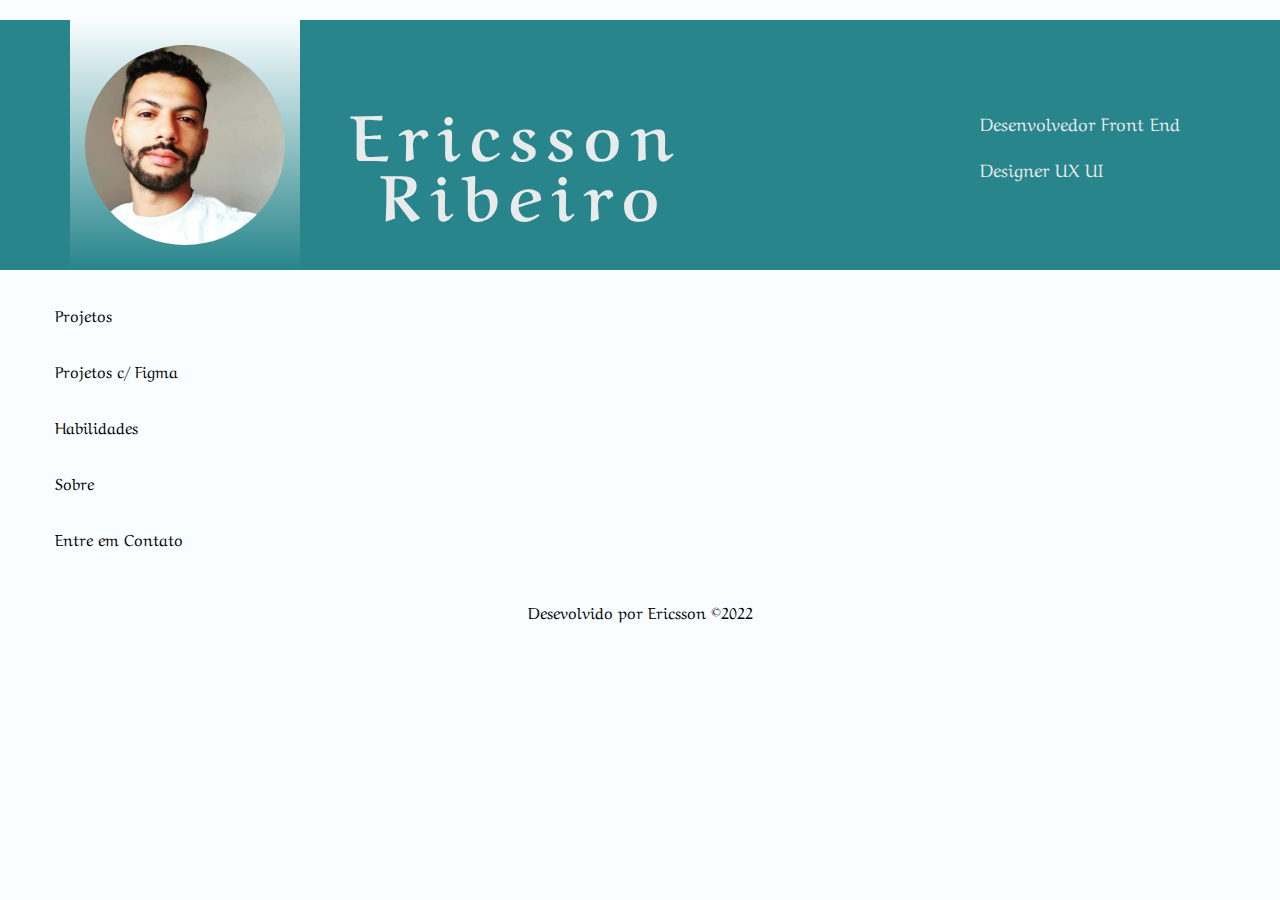
==== index.html @ 29c79728 "primeira versao" ====
<!DOCTYPE html>
<html lang="en">
<head>
  <meta charset="UTF-8">
  <meta http-equiv="X-UA-Compatible" content="IE=edge">
  <meta name="viewport" content="width=device-width, initial-scale=1.0">
  <link rel='stylesheet' href='https://cdn-uicons.flaticon.com/uicons-brands/css/uicons-brands.css'>
  <link rel="preconnect" href="https://fonts.googleapis.com"><link rel="preconnect" href="https://fonts.gstatic.com" crossorigin><link href="https://fonts.googleapis.com/css2?family=Aref+Ruqaa+Ink:wght@400;700&family=Open+Sans:wght@300;400;500&display=swap" rel="stylesheet">
  <link rel="stylesheet" href="style.css">

  <title>Document</title>
</head>
<body>
  <nav>
    <ul>
      <i class="fi fi-brands-instagram"></i>
      <i class="fi fi-brands-whatsapp"></i>
      <i class="fi fi-brands-github"></i>
      <i class="fi fi-brands-linkedin"></i>
    </ul>
  </nav>
  <section class="container_1">
    <div class="perfil">
      <div class="profile">
        <img src="./img/fotoPerfil.jpg" alt="">
      </div>
      <div class="name">
        <h2>Ericsson</h2>
        <h1>Ribeiro</h1>
      </div>
    </div>
    <div class="profession">
      <p>Desenvolvedor Front End</p>
      <p>Designer UX UI</p>
    </div>
  </section>
  <section class="main">
    <div class="skills">
      <ul>
        <a onclick="openPage('projetos')">Projetos</a>
        <a onclick="openPage('figma')">Projetos c/ Figma</a>
        <a onclick="openPage('skills')">Habilidades</a>
        <a onclick="openPage('sobre')">Sobre</a>
        <a onclick="openPage('contato')">Entre em Contato</a>
      </ul>
    </div>
    <div class="project" id="project">
     
    </div>
  </section>
  <footer>
    <p>Desevolvido por Ericsson &copy;2022</p>
  </footer>

  <script src="script.js"></script>
</body>
</html>
---- style.css ----
body {
  margin: 0;
  padding: 0;
  box-sizing: border-box;
  font-family: "Open Sans", sans-serif;
  font-family: "Aref Ruqaa Ink", serif;
  background: #f9fdff;
}

nav ul {
  display: flex;
  justify-content: flex-end;
  align-items: center;
  margin: 0;
  padding-right: 20px;
  gap: 10px;
}
nav ul i {
  list-style: none;
  padding: 10px;
}

.container_1 {
  background-color: #27858B;
  display: flex;
  justify-content: space-between;
}
.container_1 .perfil {
  display: flex;
}
.container_1 .profile {
  display: flex;
  justify-content: center;
  align-items: center;
  height: 250px;
  padding: 0 15px;
  margin-left: 70px;
  background: rgb(255, 255, 255);
  background: linear-gradient(180deg, #f9fdff 0%, rgb(39, 133, 139) 100%);
}
.container_1 .profile img {
  border-radius: 50%;
  height: 200px;
}
.container_1 .name {
  padding: 20px 50px;
}
.container_1 .name h1 {
  padding-left: 30px;
  letter-spacing: 10px;
  margin: 0;
  position: absolute;
  color: #e8eaeb;
  font-size: 64px;
  top: 140px;
}
.container_1 .name h2 {
  letter-spacing: 10px;
  margin: 0;
  position: absolute;
  color: #e8eaeb;
  font-size: 64px;
  top: 80px;
}
.container_1 .profession {
  color: #e8eaeb;
  text-align: left;
  margin: auto 100px;
  font-size: 18px;
}

.main {
  display: flex;
  justify-content: start;
  align-items: start;
}
.main .skills ul {
  display: flex;
  list-style: none;
  flex-direction: column;
  min-width: 260px;
}
.main .skills a {
  padding: 15px;
  cursor: pointer;
}
.main .skills a:hover {
  color: #27858B;
}
.main .project {
  width: 100%;
  padding: 0 10px;
}
.main .project .banner {
  display: flex;
  flex-direction: column;
  display: flex;
  justify-content: space-between;
  align-items: center;
  padding: 0 20px;
}

.card {
  display: flex;
  padding: 20px;
}
.card img {
  width: 330px;
}
.card .info {
  padding-left: 25px;
}

footer {
  display: flex;
  justify-content: center;
  align-items: center;
}/*# sourceMappingURL=style.css.map */
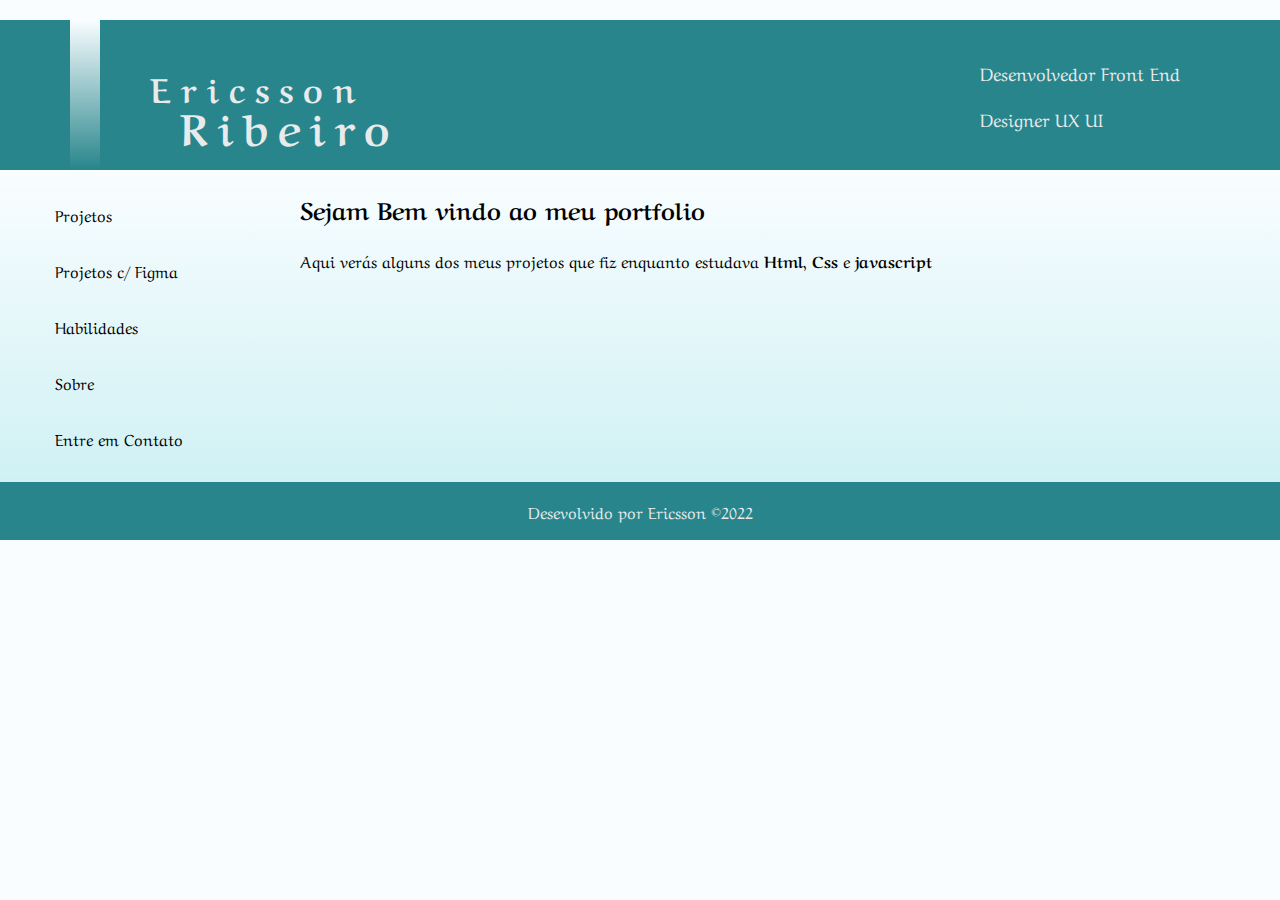
==== commit 2f955518: "ajustes" ====
--- a/index.html
+++ b/index.html
@@ -22,7 +22,7 @@
   <section class="container_1">
     <div class="perfil">
       <div class="profile">
-        <img src="./img/fotoPerfil.jpg" alt="">
+        <!-- <img src="./img/fotoPerfil.jpg" alt=""> -->
       </div>
       <div class="name">
         <h2>Ericsson</h2>
@@ -43,9 +43,17 @@
         <a onclick="openPage('sobre')">Sobre</a>
         <a onclick="openPage('contato')">Entre em Contato</a>
       </ul>
+
+      <div class="lista_projetos_figma" id="lista_projetos_figma">
+        <a>Designer de Interiores</a>
+        <a>Restaurante</a>
+      </div>
+
     </div>
     <div class="project" id="project">
-     
+     <h2>Sejam Bem vindo ao meu portfolio</h2>
+     <p>Aqui verás alguns dos meus projetos que fiz enquanto estudava <strong>Html</strong>, 
+     <strong>Css</strong> e <strong>javascript</strong></p>
     </div>
   </section>
   <footer>
--- a/style.css
+++ b/style.css
@@ -21,7 +21,7 @@
 }
 
 .container_1 {
-  background-color: #27858B;
+  background-color: rgb(39, 133, 139);
   display: flex;
   justify-content: space-between;
 }
@@ -32,15 +32,15 @@
   display: flex;
   justify-content: center;
   align-items: center;
-  height: 250px;
+  height: 150px;
   padding: 0 15px;
   margin-left: 70px;
   background: rgb(255, 255, 255);
-  background: linear-gradient(180deg, #f9fdff 0%, rgb(39, 133, 139) 100%);
+  background: linear-gradient(180deg, #f9fdff 0%, rgb(39, 133, 139));
 }
 .container_1 .profile img {
   border-radius: 50%;
-  height: 200px;
+  height: 100px;
 }
 .container_1 .name {
   padding: 20px 50px;
@@ -51,16 +51,16 @@
   margin: 0;
   position: absolute;
   color: #e8eaeb;
-  font-size: 64px;
-  top: 140px;
+  font-size: 44px;
+  top: 90px;
 }
 .container_1 .name h2 {
   letter-spacing: 10px;
   margin: 0;
   position: absolute;
   color: #e8eaeb;
-  font-size: 64px;
-  top: 80px;
+  font-size: 34px;
+  top: 60px;
 }
 .container_1 .profession {
   color: #e8eaeb;
@@ -73,6 +73,9 @@
   display: flex;
   justify-content: start;
   align-items: start;
+  background: rgb(249, 253, 255);
+  background: linear-gradient(180deg, rgb(249, 253, 255) 0%, rgb(208, 241, 244) 100%);
+  height: 100%;
 }
 .main .skills ul {
   display: flex;
@@ -85,13 +88,13 @@
   cursor: pointer;
 }
 .main .skills a:hover {
-  color: #27858B;
+  color: rgb(39, 133, 139);
 }
-.main .project {
+.main .skills .project {
   width: 100%;
   padding: 0 10px;
 }
-.main .project .banner {
+.main .skills .project .banner {
   display: flex;
   flex-direction: column;
   display: flex;
@@ -99,20 +102,61 @@
   align-items: center;
   padding: 0 20px;
 }
-
-.card {
+.main .title h1 {
+  margin: 40px 0;
+}
+.main .title h3 {
+  margin: 20px 0 40px;
+}
+.main .card {
   display: flex;
   padding: 20px;
 }
-.card img {
+.main .card img {
   width: 330px;
 }
-.card .info {
+.main .card .info {
   padding-left: 25px;
+}
+.main .poster {
+  display: flex;
+  justify-content: center;
+  align-items: center;
+}
+.main .poster img {
+  height: 400px;
+}
+.main .catalogo {
+  display: grid;
+  grid-template-columns: 1fr 1fr;
+}
+.main .catalogo .card_img {
+  display: flex;
+  justify-content: center;
+  align-items: center;
+  padding: 20px;
+  cursor: pointer;
+}
+.main .catalogo .card_img img {
+  border: 1px solid transparent;
+  opacity: 0.9;
+  height: 225px;
+}
+.main .catalogo img:hover {
+  border: 1px solid rgb(39, 133, 139);
+  opacity: 1;
+  transition: 0.7s;
+}
+.main .lista_projetos_figma {
+  border-top: 1px solid rgb(39, 133, 139);
+  padding-top: 40px;
+  display: none;
 }
 
 footer {
   display: flex;
   justify-content: center;
   align-items: center;
+  background: rgb(39, 133, 139);
+  color: #e8eaeb;
 }/*# sourceMappingURL=style.css.map */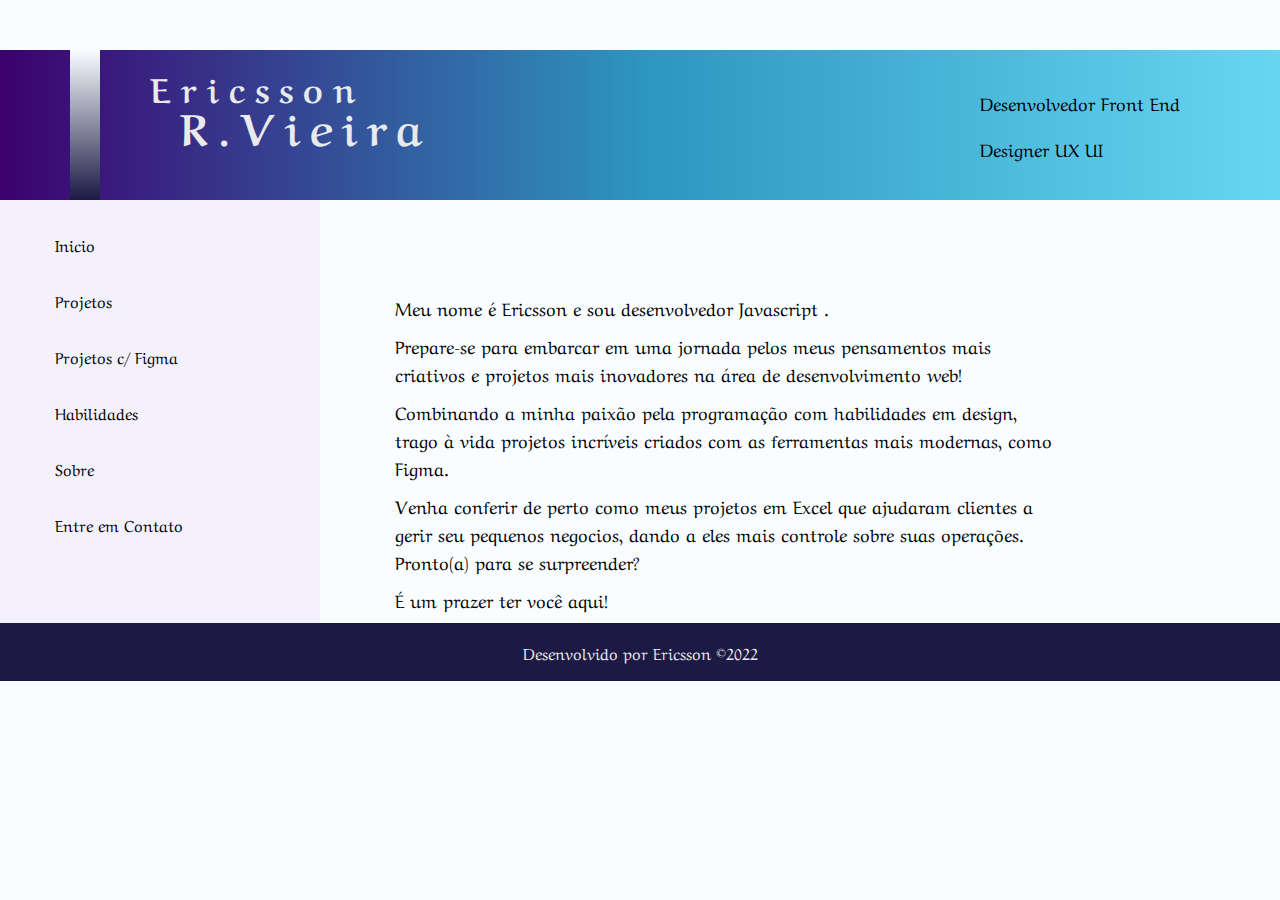
==== commit 3376b8d9: "Estrutura principal feita" ====
--- a/index.html
+++ b/index.html
@@ -6,37 +6,55 @@
   <meta name="viewport" content="width=device-width, initial-scale=1.0">
   <link rel='stylesheet' href='https://cdn-uicons.flaticon.com/uicons-brands/css/uicons-brands.css'>
   <link rel="preconnect" href="https://fonts.googleapis.com"><link rel="preconnect" href="https://fonts.gstatic.com" crossorigin><link href="https://fonts.googleapis.com/css2?family=Aref+Ruqaa+Ink:wght@400;700&family=Open+Sans:wght@300;400;500&display=swap" rel="stylesheet">
+  
+  <!-- <link rel="stylesheet" href="https://cdnjs.cloudflare.com/ajax/libs/materialize/1.0.0/css/materialize.min.css"> -->
   <link rel="stylesheet" href="style.css">
+
+ 
 
   <title>Document</title>
 </head>
 <body>
-  <nav>
-    <ul>
+
+    <nav class="nav "  >
+      <ul class="nav__list fixed">
       <i class="fi fi-brands-instagram"></i>
       <i class="fi fi-brands-whatsapp"></i>
       <i class="fi fi-brands-github"></i>
       <i class="fi fi-brands-linkedin"></i>
     </ul>
   </nav>
-  <section class="container_1">
-    <div class="perfil">
-      <div class="profile">
+
+    <nav class="nav">
+      <ul class="nav__list">
+    </ul>
+  </nav>
+  <section class="container">
+    <div class="container__perfil">
+      <div class="container__profile">
         <!-- <img src="./img/fotoPerfil.jpg" alt=""> -->
       </div>
-      <div class="name">
-        <h2>Ericsson</h2>
-        <h1>Ribeiro</h1>
+      <div class="container__name">
+        <h2 id="name" onclick="atualizar()">Ericsson</h2>
+        <h1 id="surname" onclick="atualizar()">R.Vieira</h1>
       </div>
     </div>
-    <div class="profession">
-      <p>Desenvolvedor Front End</p>
-      <p>Designer UX UI</p>
+    <div class="container__profession">
+      <p class="profession">Desenvolvedor Front End</p>
+      <p class="profession">Designer UX UI</p>
     </div>
   </section>
-  <section class="main">
-    <div class="skills">
-      <ul>
+  
+  <section class="minimizado" id="container_min" style="display: none">
+    <div class="perf_min">
+        <h2 id="name" onclick="atualizar()">Ericsson</h2>
+        <h1 id="surname" onclick="atualizar()">R.Vieira</h1>
+    </div>
+  </section>
+  <section class="main" >
+    <div class="main__skills" >
+      <ul class="main__list" id="skills">
+        <a onclick="openPage('inicio')">Inicio</a>
         <a onclick="openPage('projetos')">Projetos</a>
         <a onclick="openPage('figma')">Projetos c/ Figma</a>
         <a onclick="openPage('skills')">Habilidades</a>
@@ -44,22 +62,35 @@
         <a onclick="openPage('contato')">Entre em Contato</a>
       </ul>
 
-      <div class="lista_projetos_figma" id="lista_projetos_figma">
+      <!-- <div class="lista_projetos_figma" id="lista_projetos_figma">
         <a>Designer de Interiores</a>
         <a>Restaurante</a>
-      </div>
+      </div> -->
 
     </div>
-    <div class="project" id="project">
-     <h2>Sejam Bem vindo ao meu portfolio</h2>
-     <p>Aqui verás alguns dos meus projetos que fiz enquanto estudava <strong>Html</strong>, 
-     <strong>Css</strong> e <strong>javascript</strong></p>
-    </div>
+    <div class="main__project project" id="project">
+      <section class="apresentacao">
+        <h1 class="slide-in title">Minha mente de desenvolvedor</h1>
+        <p class="main_p">Meu nome é Ericsson e sou desenvolvedor Javascript .</p>
+        <p class="main_p">Prepare-se para embarcar em uma jornada pelos meus pensamentos mais criativos e projetos mais inovadores na área de desenvolvimento web!
+    </p>
+      <p class="main_p">
+        Combinando a minha paixão pela programação com habilidades em design, trago à vida projetos incríveis criados com as ferramentas mais modernas, como Figma.
+      </p>
+      <p class="main_p">Venha conferir de perto como meus projetos em Excel que ajudaram clientes a gerir seu pequenos negocios, dando a eles mais controle sobre suas operações. 
+        Pronto(a) para se surpreender?</p>
+        <p class="main_p">É um prazer ter você aqui!</p>
+        
+        
+      </section>
+      </div>
   </section>
   <footer>
-    <p>Desevolvido por Ericsson &copy;2022</p>
+    <p>Desenvolvido por Ericsson &copy;2022</p>
   </footer>
 
+  <!-- Compiled and minified JavaScript -->
+  <!-- <script src="https://cdnjs.cloudflare.com/ajax/libs/materialize/1.0.0/js/materialize.min.js"></script> -->
   <script src="script.js"></script>
 </body>
 </html>--- a/style.css
+++ b/style.css
@@ -7,28 +7,39 @@
   background: #f9fdff;
 }
 
-nav ul {
+.nav__list {
   display: flex;
   justify-content: flex-end;
   align-items: center;
   margin: 0;
-  padding-right: 20px;
+  height: 50px;
   gap: 10px;
 }
-nav ul i {
+.nav__list i {
   list-style: none;
   padding: 10px;
-}
-
-.container_1 {
-  background-color: rgb(39, 133, 139);
+  border-radius: 10px;
+  margin: 3px 0;
+}
+.nav__list i:hover {
+  background-color: #d4f5f5;
+}
+.nav .fixed {
+  position: fixed;
+  right: 0;
+  z-index: 100;
+}
+
+.container {
+  background: rgb(83, 0, 156);
+  background: linear-gradient(90deg, rgb(60, 1, 110) 0%, rgb(45, 149, 190) 50%, rgb(102, 215, 243) 100%);
   display: flex;
   justify-content: space-between;
 }
-.container_1 .perfil {
-  display: flex;
-}
-.container_1 .profile {
+.container__perfil {
+  display: flex;
+}
+.container__profile {
   display: flex;
   justify-content: center;
   align-items: center;
@@ -36,16 +47,17 @@
   padding: 0 15px;
   margin-left: 70px;
   background: rgb(255, 255, 255);
-  background: linear-gradient(180deg, #f9fdff 0%, rgb(39, 133, 139));
-}
-.container_1 .profile img {
+  background: linear-gradient(180deg, #f9fdff 0%, rgb(28, 25, 68));
+}
+.container__profile img {
   border-radius: 50%;
   height: 100px;
 }
-.container_1 .name {
+.container__name {
   padding: 20px 50px;
-}
-.container_1 .name h1 {
+  cursor: pointer;
+}
+.container__name h1 {
   padding-left: 30px;
   letter-spacing: 10px;
   margin: 0;
@@ -54,7 +66,7 @@
   font-size: 44px;
   top: 90px;
 }
-.container_1 .name h2 {
+.container__name h2 {
   letter-spacing: 10px;
   margin: 0;
   position: absolute;
@@ -62,45 +74,108 @@
   font-size: 34px;
   top: 60px;
 }
-.container_1 .profession {
-  color: #e8eaeb;
+.container__profession {
   text-align: left;
   margin: auto 100px;
   font-size: 18px;
 }
-
+.container p {
+  animation: strobe 5s infinite;
+}
+
+.minimizado {
+  background: rgb(83, 0, 156);
+  background: linear-gradient(90deg, rgb(60, 1, 110) 0%, rgb(45, 149, 190) 50%, rgb(102, 215, 243) 100%);
+  height: 50px;
+  width: 100%;
+  opacity: 0;
+}
+.minimizado .perf_min {
+  height: 50px;
+  display: flex;
+  justify-content: left;
+  align-items: center;
+  margin-left: 30px;
+}
+.minimizado .perf_min h2 {
+  font-size: 22px;
+  padding-left: 10px;
+  animation: strobe 5s infinite;
+}
+.minimizado .perf_min h1 {
+  padding-left: 10px;
+  font-size: 22px;
+  animation: strobe 5s infinite;
+}
+
+@keyframes strobe {
+  0% {
+    color: rgb(3, 136, 153);
+  }
+  10% {
+    color: rgb(33, 164, 182);
+  }
+  20% {
+    color: rgb(69, 188, 204);
+  }
+  35% {
+    color: rgb(89, 221, 238);
+  }
+  50% {
+    color: rgb(138, 241, 255);
+  }
+  65% {
+    color: rgb(89, 221, 238);
+  }
+  80% {
+    color: rgb(69, 188, 204);
+  }
+  90% {
+    color: rgb(33, 164, 182);
+  }
+  100% {
+    color: rgb(3, 136, 153);
+  }
+}
 .main {
-  display: flex;
-  justify-content: start;
-  align-items: start;
-  background: rgb(249, 253, 255);
-  background: linear-gradient(180deg, rgb(249, 253, 255) 0%, rgb(208, 241, 244) 100%);
-  height: 100%;
-}
-.main .skills ul {
+  display: grid;
+  grid-template-columns: 25% 75%;
+}
+.main__project {
+  padding: 0;
+}
+.main__skills {
+  background-color: #f4f0fc;
+}
+.main__skills ul {
   display: flex;
   list-style: none;
   flex-direction: column;
-  min-width: 260px;
-}
-.main .skills a {
+  width: 260px;
+}
+.main__skills a {
   padding: 15px;
   cursor: pointer;
-}
-.main .skills a:hover {
-  color: rgb(39, 133, 139);
-}
-.main .skills .project {
-  width: 100%;
-  padding: 0 10px;
-}
-.main .skills .project .banner {
-  display: flex;
-  flex-direction: column;
-  display: flex;
-  justify-content: space-between;
-  align-items: center;
+  border-radius: 5px;
+}
+.main__skills a:hover {
+  transition: all 0.5s;
+  color: #264199;
+  background-color: #d2d5d5;
+}
+.main__banner {
   padding: 0 20px;
+}
+.main .project {
+  padding: 0 65px;
+}
+.main .main_p {
+  width: 80%;
+  font-size: 18px;
+  margin: 10px;
+}
+.main .project {
+  display: grid;
 }
 .main .title h1 {
   margin: 40px 0;
@@ -110,14 +185,19 @@
 }
 .main .card {
   display: flex;
+  flex-direction: column;
   padding: 20px;
-}
-.main .card img {
-  width: 330px;
+  margin-bottom: 30px;
+  margin-right: 50px;
+  border: solid 1px #a27df7;
 }
 .main .card .info {
   padding-left: 25px;
 }
+.main .card .activator {
+  width: 60%;
+  max-height: 386px;
+}
 .main .poster {
   display: flex;
   justify-content: center;
@@ -127,28 +207,34 @@
   height: 400px;
 }
 .main .catalogo {
+  display: none;
+  opacity: 0;
+  transition: opacity 1s ease;
+}
+.main .catalogo.active {
   display: grid;
   grid-template-columns: 1fr 1fr;
-}
-.main .catalogo .card_img {
+  opacity: 1;
+}
+.main .catalogo.active .card_img {
   display: flex;
   justify-content: center;
   align-items: center;
   padding: 20px;
   cursor: pointer;
 }
-.main .catalogo .card_img img {
+.main .catalogo.active .card_img img {
   border: 1px solid transparent;
   opacity: 0.9;
   height: 225px;
 }
-.main .catalogo img:hover {
-  border: 1px solid rgb(39, 133, 139);
+.main .catalogo.active img:hover {
+  border: 1px solid rgb(28, 25, 68);
   opacity: 1;
   transition: 0.7s;
 }
 .main .lista_projetos_figma {
-  border-top: 1px solid rgb(39, 133, 139);
+  border-top: 1px solid rgb(28, 25, 68);
   padding-top: 40px;
   display: none;
 }
@@ -157,6 +243,29 @@
   display: flex;
   justify-content: center;
   align-items: center;
-  background: rgb(39, 133, 139);
+  background: rgb(28, 25, 68);
   color: #e8eaeb;
+}
+
+.title {
+  font-size: 32px;
+  text-align: center;
+  width: 70%;
+}
+
+.slide-in {
+  animation: slide-in 1s forwards;
+  opacity: 0;
+  text-align: start;
+}
+
+@keyframes slide-in {
+  from {
+    transform: translateX(-2%);
+    opacity: 0;
+  }
+  to {
+    transform: translateX(0);
+    opacity: 1;
+  }
 }/*# sourceMappingURL=style.css.map */